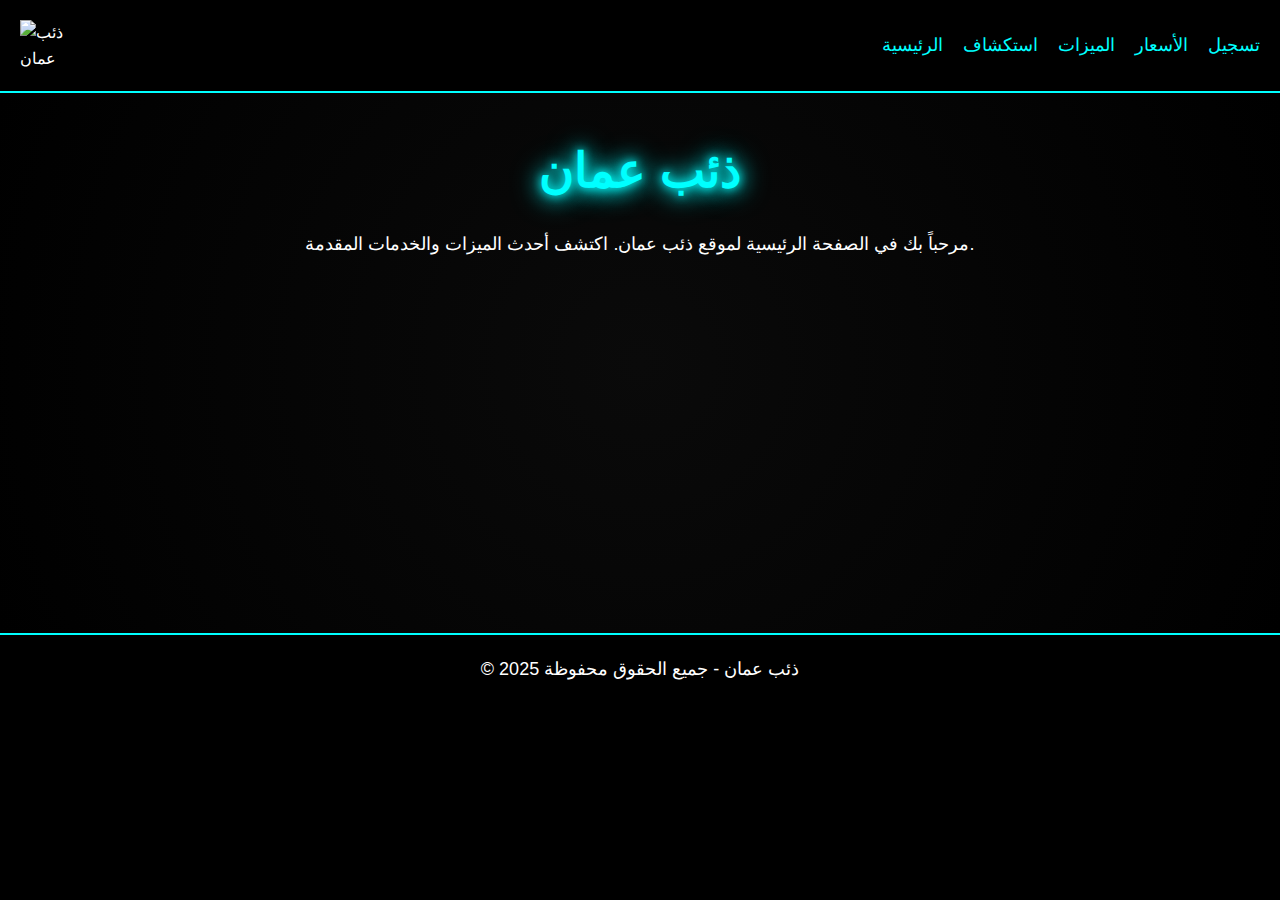
==== index.html @ 5b566f98 "Create index.html" ====
<!DOCTYPE html>
<html lang="ar">
<head>
  <meta charset="UTF-8">
  <meta name="viewport" content="width=device-width, initial-scale=1.0">
  <title>ذئب عمان - الرئيسية</title>
  <link rel="stylesheet" href="style.css">
</head>
<body>
  <header>
    <!-- استخدام الصورة كشعار -->
    <img class="logo" src="89cd14ea-8a59-4611-862f-5b71d7206f72-1024x1024.png" alt="ذئب عمان">
    <nav>
      <a href="index.html">الرئيسية</a>
      <a href="explore.html">استكشاف</a>
      <a href="features.html">الميزات</a>
      <a href="pricing.html">الأسعار</a>
      <a href="signup.html">تسجيل</a>
    </nav>
  </header>
  <main>
    <h1>ذئب عمان</h1>
    <p>مرحباً بك في الصفحة الرئيسية لموقع ذئب عمان. اكتشف أحدث الميزات والخدمات المقدمة.</p>
  </main>
  <footer>
    <p>© 2025 ذئب عمان - جميع الحقوق محفوظة</p>
  </footer>
</body>
</html>
---- style.css ----
/* إعادة تعيين الأساسيات */
* {
  margin: 0;
  padding: 0;
  box-sizing: border-box;
}

/* تنسيق الخلفية والخطوط */
body {
  font-family: 'Segoe UI', Tahoma, Geneva, Verdana, sans-serif;
  background: #000;
  color: #fff;
  line-height: 1.6;
}

/* تنسيق الهيدر */
header {
  background: rgba(0, 0, 0, 0.8);
  padding: 20px;
  display: flex;
  align-items: center;
  justify-content: space-between;
  border-bottom: 2px solid #0ff;
}
header img.logo {
  width: 80px;
  height: auto;
}
nav {
  display: flex;
  gap: 20px;
}
nav a {
  color: #0ff;
  text-decoration: none;
  font-size: 18px;
  transition: 0.3s;
}
nav a:hover {
  text-shadow: 0 0 10px #0ff;
}

/* تنسيق المحتوى الرئيسي */
main {
  padding: 40px 20px;
  text-align: center;
  min-height: 60vh;
  background: radial-gradient(circle, #0a0a0a, #000);
}

/* تنسيق الفوتر */
footer {
  background: rgba(0, 0, 0, 0.8);
  padding: 20px;
  text-align: center;
  border-top: 2px solid #0ff;
  font-size: 16px;
}

/* تنسيق لبعض العناصر النموذجية */
h1 {
  font-size: 48px;
  margin-bottom: 20px;
  text-transform: uppercase;
  letter-spacing: 2px;
  color: #0ff;
  text-shadow: 0 0 10px #0ff, 0 0 20px #0ff, 0 0 30px #0ff;
}
p {
  font-size: 18px;
  margin-bottom: 20px;
}

/* استجابة التصميم */
@media (max-width: 768px) {
  nav {
    flex-direction: column;
    gap: 10px;
  }
}
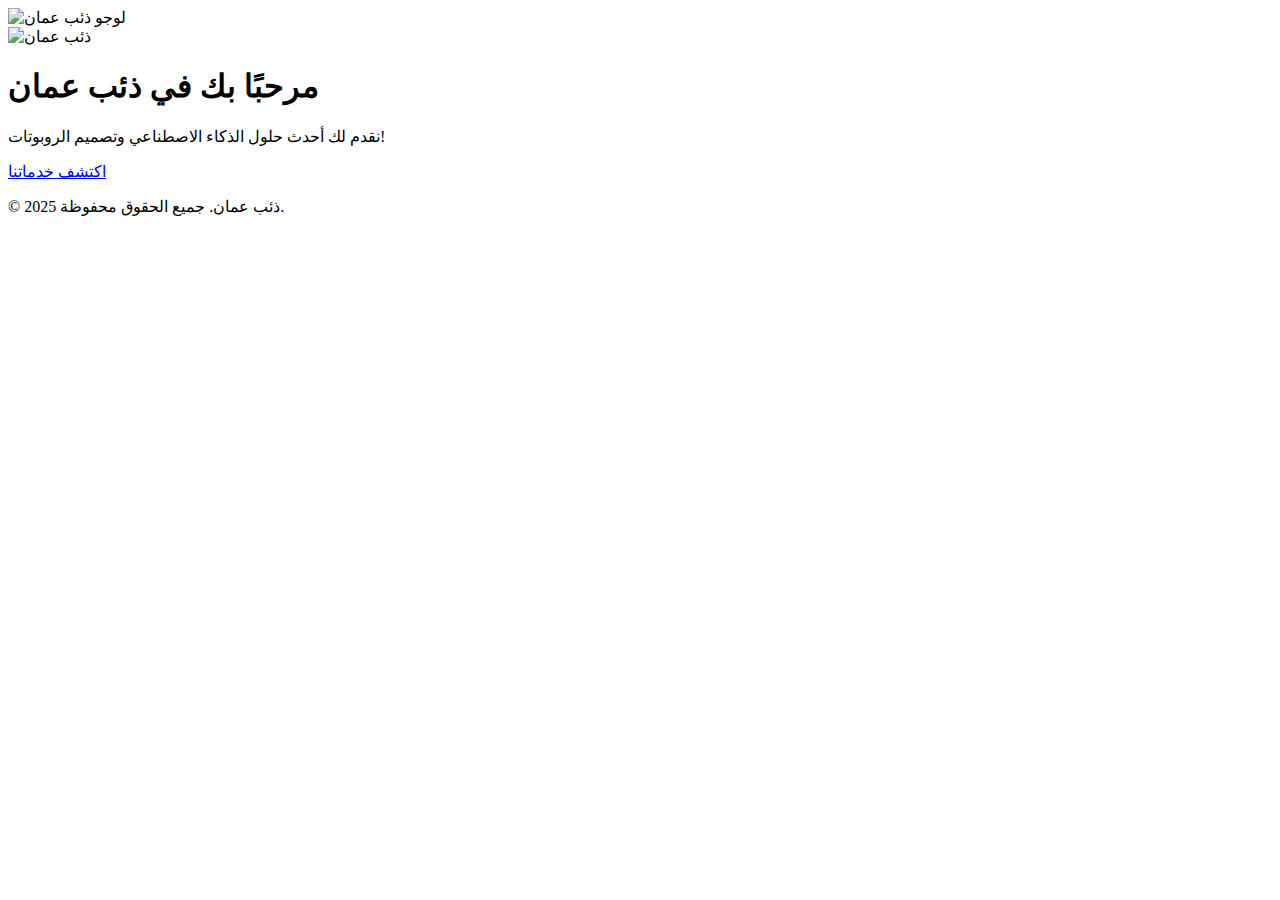
==== commit 963035f8: "Create index.html" ====
--- a/index.html
+++ b/index.html
@@ -3,27 +3,33 @@
 <head>
   <meta charset="UTF-8">
   <meta name="viewport" content="width=device-width, initial-scale=1.0">
-  <title>ذئب عمان - الرئيسية</title>
-  <link rel="stylesheet" href="style.css">
+  <meta http-equiv="X-UA-Compatible" content="ie=edge">
+  <title>ذئب عمان - الموقع الرسمي</title>
+  <link rel="stylesheet" href="css/style.css">
 </head>
 <body>
+  <!-- رأس الصفحة -->
   <header>
-    <!-- استخدام الصورة كشعار -->
-    <img class="logo" src="89cd14ea-8a59-4611-862f-5b71d7206f72-1024x1024.png" alt="ذئب عمان">
-    <nav>
-      <a href="index.html">الرئيسية</a>
-      <a href="explore.html">استكشاف</a>
-      <a href="features.html">الميزات</a>
-      <a href="pricing.html">الأسعار</a>
-      <a href="signup.html">تسجيل</a>
-    </nav>
+    <div class="logo">
+      <img src="images/logo.png" alt="لوجو ذئب عمان" />
+    </div>
   </header>
+
+  <!-- محتوى الصفحة الرئيسية -->
   <main>
-    <h1>ذئب عمان</h1>
-    <p>مرحباً بك في الصفحة الرئيسية لموقع ذئب عمان. اكتشف أحدث الميزات والخدمات المقدمة.</p>
+    <section class="hero">
+      <img src="images/wolf-oman.png" alt="ذئب عمان" />
+      <h1>مرحبًا بك في ذئب عمان</h1>
+      <p>نقدم لك أحدث حلول الذكاء الاصطناعي وتصميم الروبوتات!</p>
+      <a href="features.html" class="btn">اكتشف خدماتنا</a>
+    </section>
   </main>
+
+  <!-- تذييل الصفحة -->
   <footer>
-    <p>© 2025 ذئب عمان - جميع الحقوق محفوظة</p>
+    <p>© 2025 ذئب عمان. جميع الحقوق محفوظة.</p>
   </footer>
+
+  <script src="js/script.js"></script>
 </body>
 </html>
